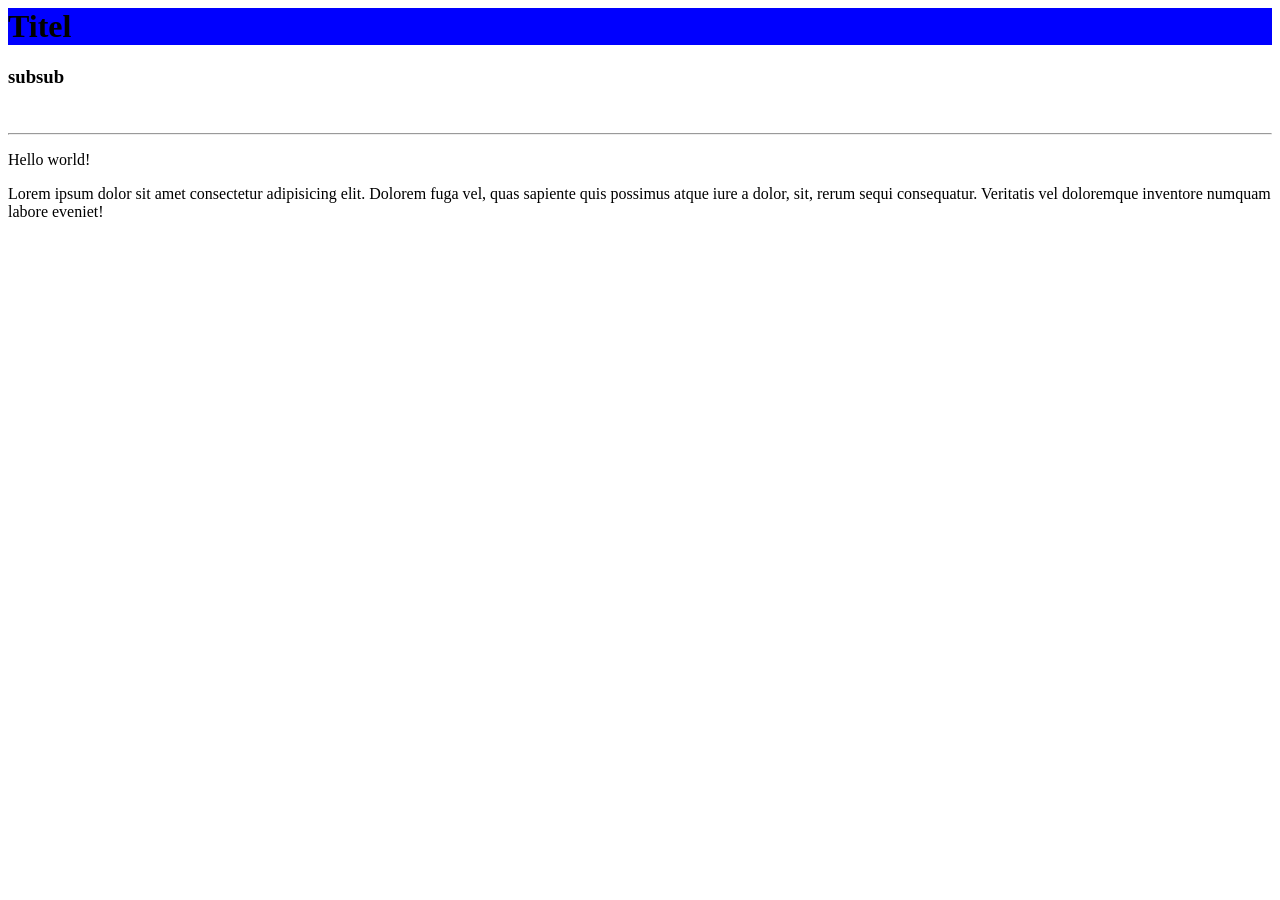
==== 2026-09-21/index.html @ 650e1d16 "added yesterdays files" ====
<!css:>
<style>
    h1 {
        background-color: blue;
    }
</style>

<!räcker att skriva "style" utan "<">
<!ctrl alt och alt gr blir samma>
<body>
    
    <h1> 
        <!#hovra över h1 för att få mer info>
        Titel

    </h1>
    
    <h3>
        subsub
    </h3>
    <br><!line break>
    <hr><!horisontell linje>

    <p>Hello world!</p>
    <p>Lorem ipsum dolor sit amet consectetur adipisicing elit. Dolorem fuga vel, quas sapiente quis possimus atque iure a dolor, sit, rerum sequi consequatur. Veritatis vel doloremque inventore numquam labore eveniet!</p>

</body>
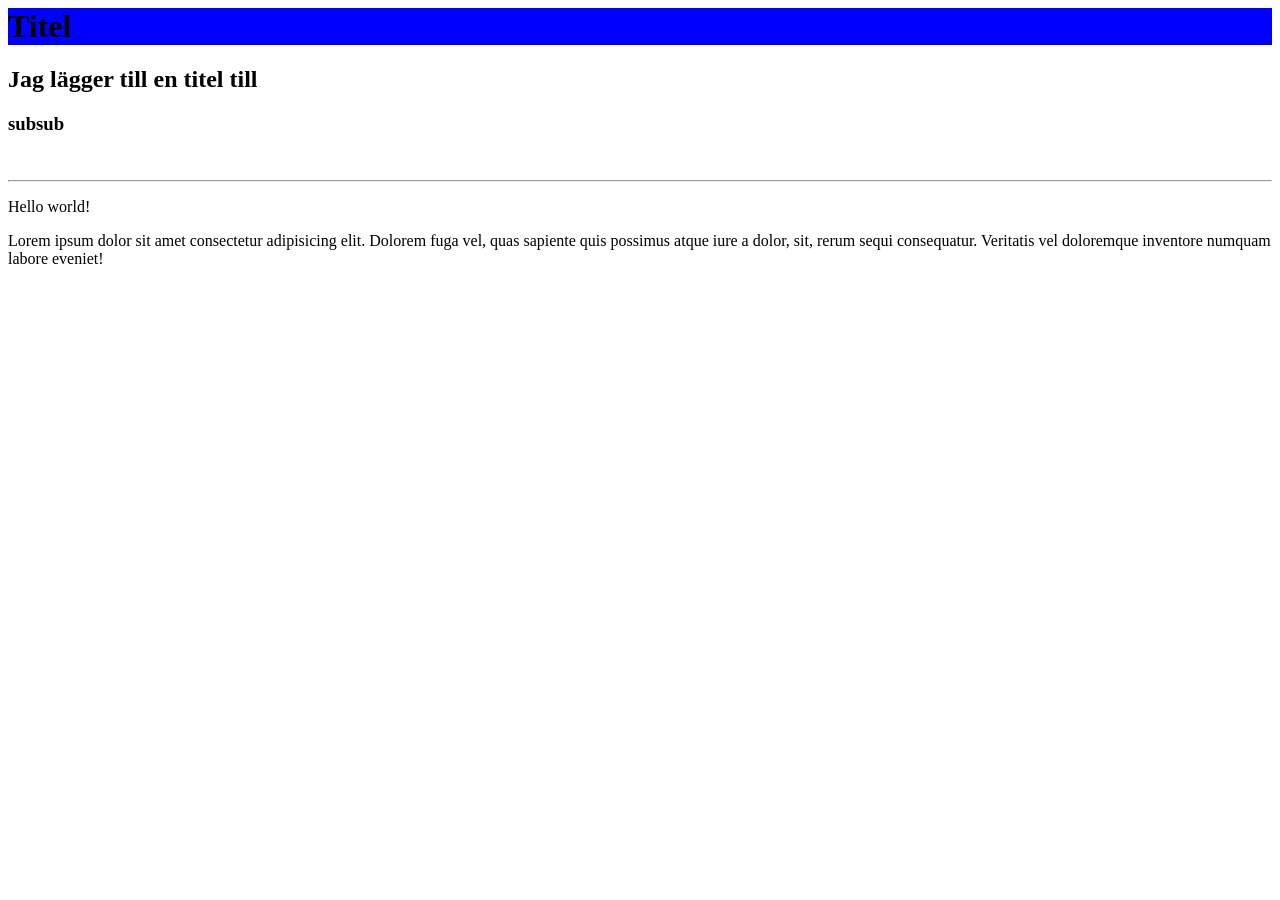
==== commit 81ce1b84: "added title" ====
--- a/2026-09-21/index.html
+++ b/2026-09-21/index.html
@@ -1,7 +1,8 @@
 <!css:>
 <style>
     h1 {
-        background-color: blue;
+        background-color: blue; back
+
     }
 </style>
 
@@ -14,6 +15,7 @@
         Titel
 
     </h1>
+    <h2>Jag lägger till en titel till</h2>
     
     <h3>
         subsub
